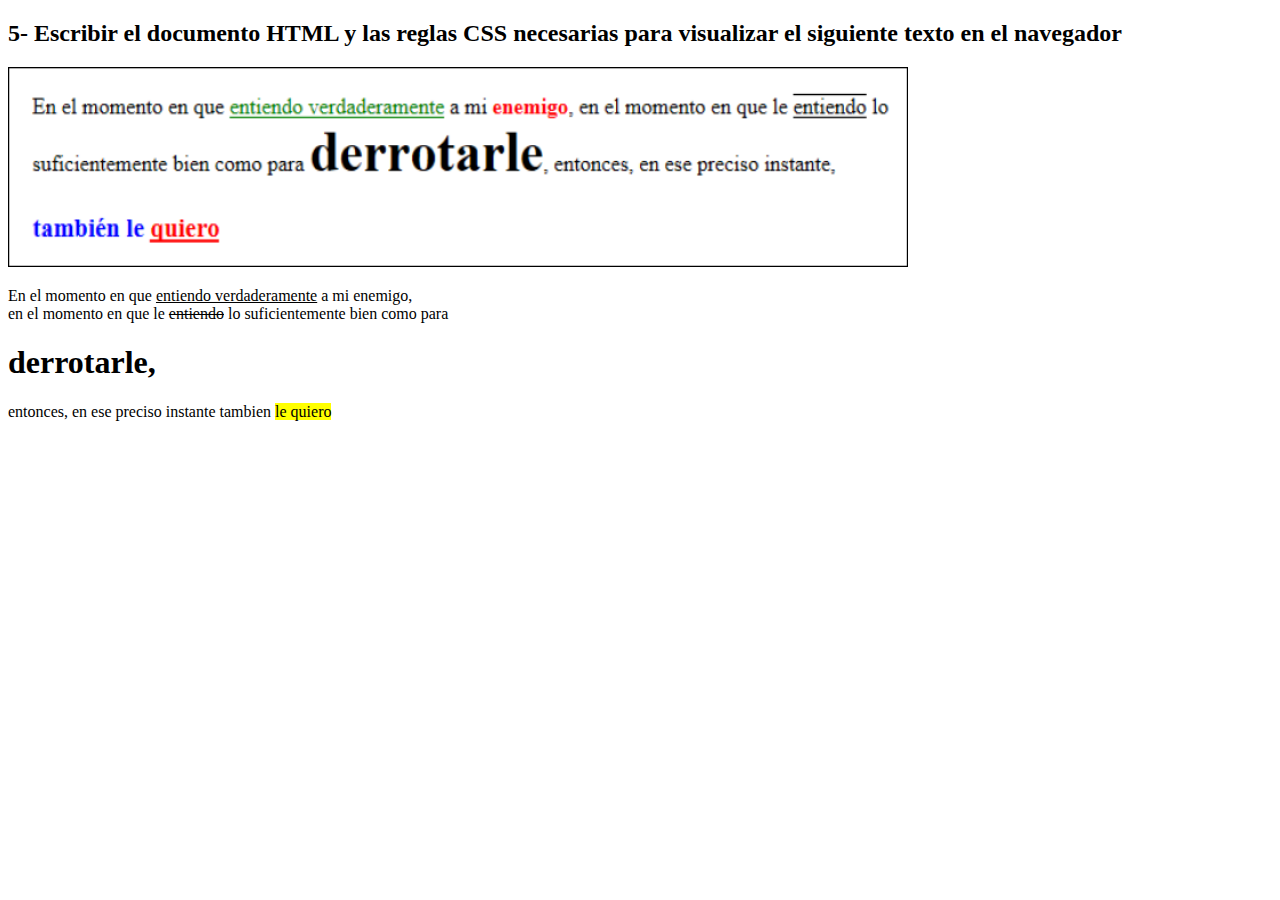
==== Punto-5/index.html @ d8e5115a "adicion punto 4 al readme" ====
<!DOCTYPE html>
<html lang="en">
<head>
    <meta charset="UTF-8">
    <meta http-equiv="X-UA-Compatible" content="IE=edge">
    <meta name="viewport" content="width=device-width, initial-scale=1.0">
    <link rel="stylesheet" href="./estilospunto5.css">
    <title>Punto 5</title>
</head>
<body>
    <h2>
        5- Escribir el documento HTML y las reglas CSS necesarias 
        para visualizar el siguiente texto en el navegador
    </h2>
                        
        <img 
        src="./imagenes/imagen punto 5.png" 
        alt="imgen5"
        width="900px" 
        height="200px"
        >

<p>
    <span>En el momento en que</span>
    <u>entiendo verdaderamente</u>
    <span>a mi</span>
    <span>enemigo,</span> <br>
    <span>en el momento en que le</span>
    <s>entiendo</s>
    <span>lo suficientemente bien como para</span>
    <strong> <h1>derrotarle,</h1> </strong>
    <span>entonces, en ese preciso instante</span>
    <span>tambien</span>
    <mark>le quiero</mark>    
</p>
    
</body>
</html>
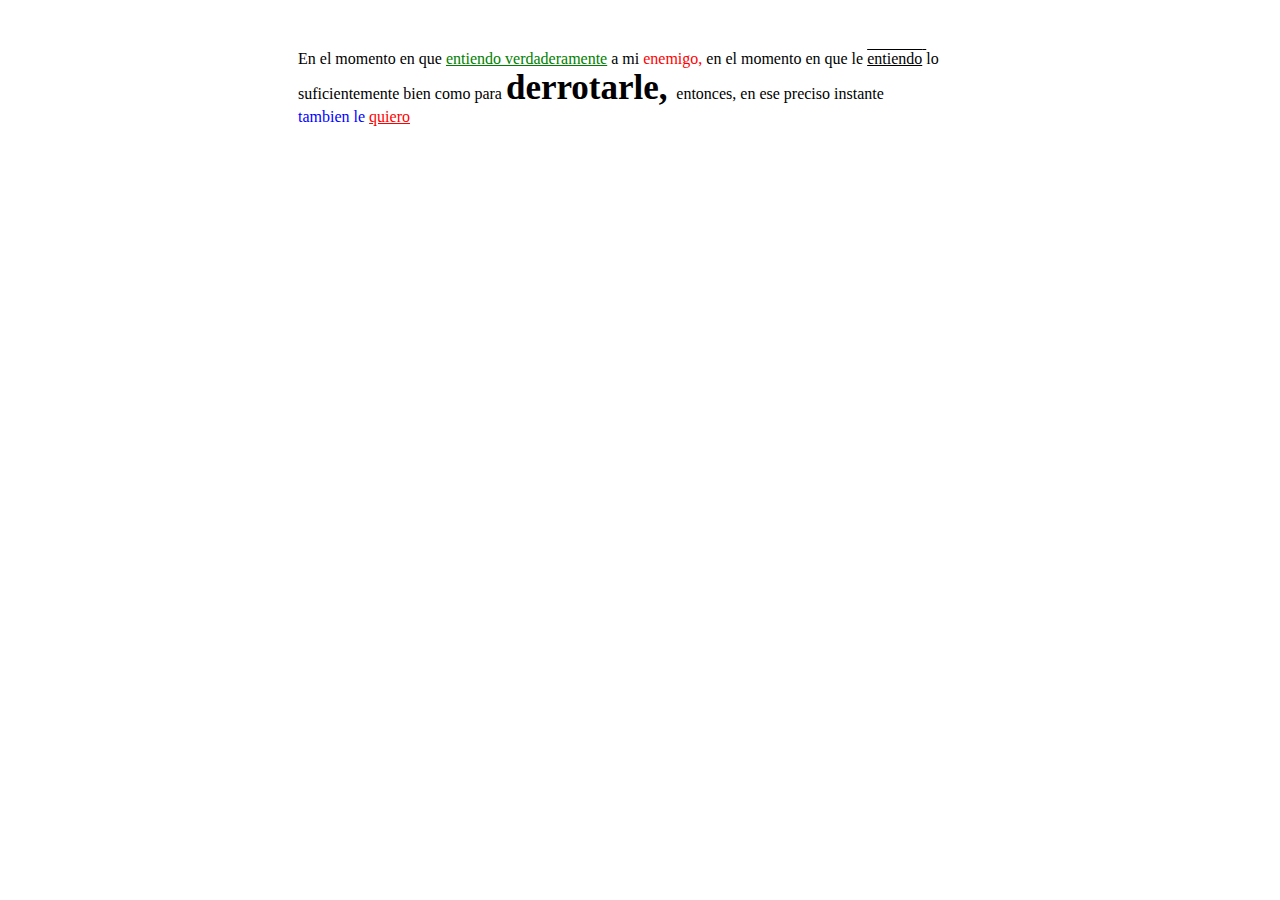
==== commit 746fb856: "adicion punto 5 al readme" ====
--- a/Punto-5/index.html
+++ b/Punto-5/index.html
@@ -4,35 +4,43 @@
     <meta charset="UTF-8">
     <meta http-equiv="X-UA-Compatible" content="IE=edge">
     <meta name="viewport" content="width=device-width, initial-scale=1.0">
-    <link rel="stylesheet" href="./estilospunto5.css">
+    <link rel="stylesheet" href="./estilos/styles-punto5.css">
     <title>Punto 5</title>
 </head>
 <body>
+    <!--lISTA ORDENA POR LETAS ASCENDENTES
     <h2>
         5- Escribir el documento HTML y las reglas CSS necesarias 
         para visualizar el siguiente texto en el navegador
     </h2>
                         
-        <img 
+        <img  
         src="./imagenes/imagen punto 5.png" 
         alt="imgen5"
         width="900px" 
         height="200px"
         >
+    /* 
+    -->
 
-<p>
+        
+<DIV>
     <span>En el momento en que</span>
-    <u>entiendo verdaderamente</u>
-    <span>a mi</span>
-    <span>enemigo,</span> <br>
+    <u class="ponerverde">entiendo verdaderamente</u>
+    <span >a mi</span>
+    <span class="ponerrojo">enemigo,</span>
     <span>en el momento en que le</span>
-    <s>entiendo</s>
+    <span class="en_medio"><u>entiendo</u> </span> 
     <span>lo suficientemente bien como para</span>
-    <strong> <h1>derrotarle,</h1> </strong>
-    <span>entonces, en ese preciso instante</span>
-    <span>tambien</span>
-    <mark>le quiero</mark>    
-</p>
+    <span class="aumen-letra">
+        <strong>
+            derrotarle,
+        </strong>
+    </span>
+    <span>entonces, en ese preciso instante</span> <br>
+    <span class="asig-azul">tambien le</span>
+    <u class="asig-rojo">quiero</u>   
+</DIV>
     
 </body>
 </html>--- a/Punto-5/estilos/styles-punto5.css
+++ b/Punto-5/estilos/styles-punto5.css
@@ -0,0 +1,35 @@
+div {
+    margin: 50px 290px;
+    
+}
+
+
+.ponerverde {
+
+    color: green
+}
+
+.ponerrojo {
+
+    color: red
+}
+
+.en_medio {
+
+    text-decoration-line: overline;
+}
+
+.aumen-letra  {
+
+    font-size: 35px;
+}
+
+.asig-azul {
+
+    color: blue;
+}
+
+.asig-rojo {
+
+    color: red
+}